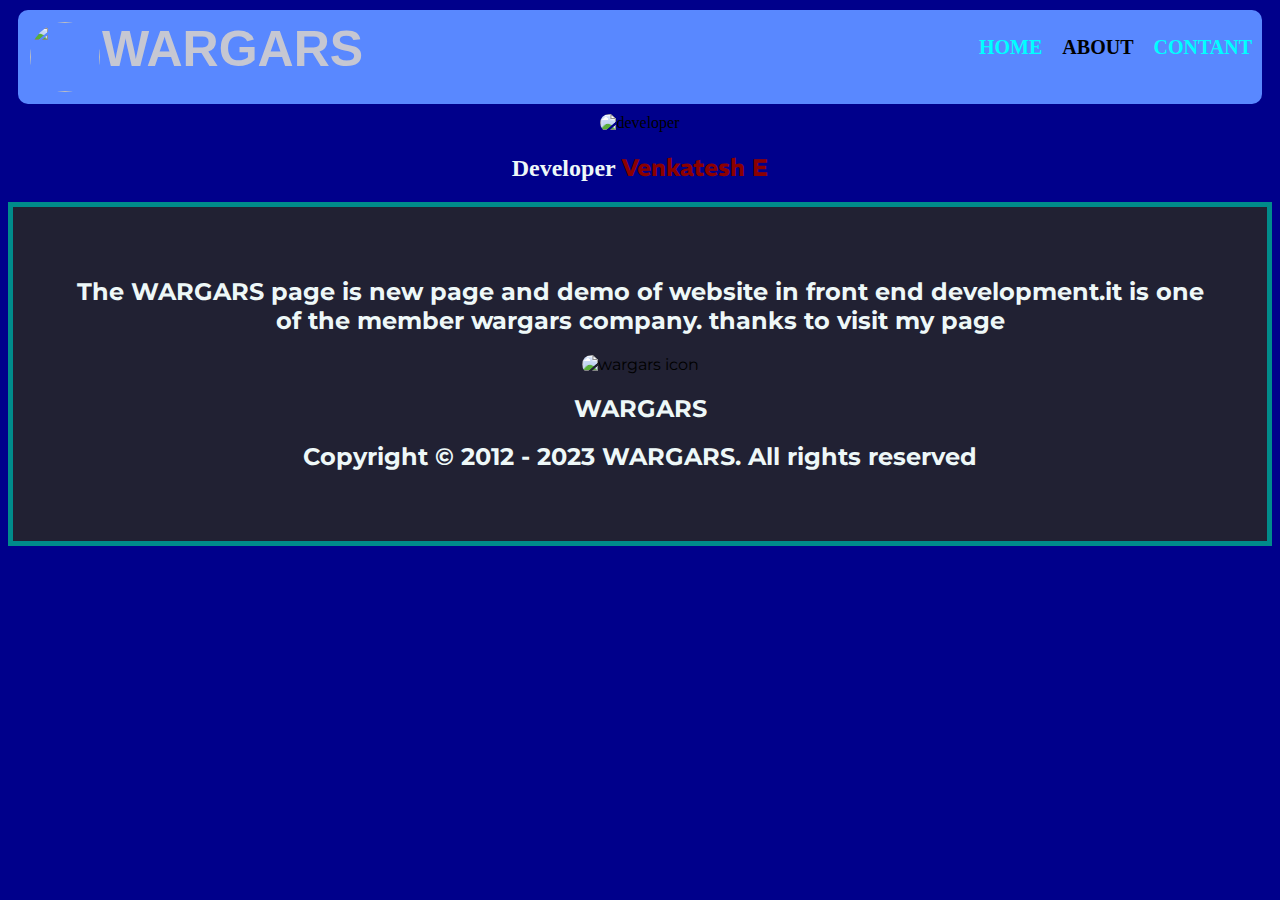
==== about page.html @ 90363f01 "upload the datas" ====
<!DOCTYPE html>
<html>
    <head>
<title>WARGARS INDUSTRIES</title>
<link rel="stylesheet" href="style.css">
<link rel="preconnect" href="https://fonts.googleapis.com">
<link rel="preconnect" href="https://fonts.gstatic.com" crossorigin>
<link href="https://fonts.googleapis.com/css2?family=Koh+Santepheap:wght@100&family=REM:ital,wght@0,400;1,600;1,900&display=swap" rel="stylesheet">
<link rel="preconnect" href="https://fonts.googleapis.com">
<link rel="preconnect" href="https://fonts.gstatic.com" crossorigin>
<link href="https://fonts.googleapis.com/css2?family=Koh+Santepheap:wght@100&family=Oswald:wght@400;500&family=REM:ital,wght@0,400;1,600;1,900&display=swap" rel="stylesheet">
<link rel="preconnect" href="https://fonts.googleapis.com">
<link rel="preconnect" href="https://fonts.gstatic.com" crossorigin>
<link href="https://fonts.googleapis.com/css2?family=Koh+Santepheap:wght@100&family=Montserrat:ital,wght@1,300&family=Oswald:wght@400;500&family=REM:ital,wght@0,400;1,600;1,900&display=swap" rel="stylesheet">
   
</head>

    <body>
        <header>
        <div id="logo">
            <img id="image" style="float:left; margin:2px;" src="E:\wargars image .jpg"/>WARGARS 
        </div>

        <div class="menubar">
            <ul>
                <li>
                    <a href="index.html">HOME</a>
                </li>
                <li>
                    <a class="active" href="about page.html">ABOUT</a>
                </li>
                <li>
                    <a href="contact page.html">CONTANT</a>
                </li>
            </ul>
        </div>
        </header>

        <center><img class="img" src="E:\hhdd3.jpg" alt="developer"></center>
        <center> <h2> Developer <c>Venkatesh E</c></h2></center>

        <div id="col">
        <center><h2>The WARGARS page is new page and demo of website in front end development.it is one of the member wargars company.
        thanks to visit my page </h2></center>
    

    
      <center><img id="logoimg" src="E:\wargars image .jpg" alt="wargars icon"><h2 float="right">WARGARS </h2></center>

      <center><h2> Copyright © 2012 - 2023 WARGARS. All rights reserved</h2></center>

        </div>
    </body>
</html>
---- style.css ----
body{
    background-color: darkblue;
   
}

.div{
    
    background-color:rgb(89, 136, 255);
    background-origin: padding-box;
    padding: 50px;
    border-radius: 10px;
    margin: 10px;
    font-family: 'Montserrat', sans-serif;
    font-weight: 100px;
}



header{
    padding: 10px;
    margin: 10px;
    border-radius: 10px;
    background-color:rgb(89, 136, 255);
    justify-content: space-between;
    display: flex;
}


#logo{
    font-family:'Franklin Gothic Medium', 'Arial Narrow', Arial, sans-serif;
    color: rgb(198, 199, 210);
    font-weight: 700;
    font-size:50px;
}

.menubar>ul{
    align-items: center;
    display: flex;
}

.menubar>ul>li{
    padding-left: 20px;
    list-style: none;
}

a{
    text-decoration: none;
    color: rgb(0, 255, 255);
    font-family:'Times New Roman', Times, serif;
    font-size: 20px;
    font-weight: 600;
}
a:hover{
    color: rgb(0, 0, 0);
}

.active{
    color: rgb(0, 0, 0);
}

#image{
  width: 70px;height: 70px;
  border-radius: 70px;
}

#img{
  height: 600px;width: 1000px;
  padding: 10px;
  border-width: solid;
  margin: 10px;
}




.img{
    height: 500px;width: 500px;
    border-radius: 400px;
}

h2{
   color: rgb(238, 248, 248);
}
c{
   color: darkred;
   font-family: 'REM', sans-serif; 
}


#col{
padding: 50px;
    border-width: 5px;
    border-style: solid;
    border-color: darkcyan;
    background-color: rgb(33, 33, 51);
    font-family: 'Montserrat', sans-serif;
}
    
#logoimg{
    height: 50px; width: 50px;
    border-radius: 50px;
    font-family: 'Montserrat', sans-serif;

}




.contact{
    padding: 100px;
    border-width: 5px;
    border-style: solid;
    border-color: darkcyan;
    background-color: rgb(33, 33, 51);
    font-family: Georgia, 'Times New Roman', Times, serif;
}
colo,h3{
    color: azure;
    font-family: 'Montserrat', sans-serif;
    
}
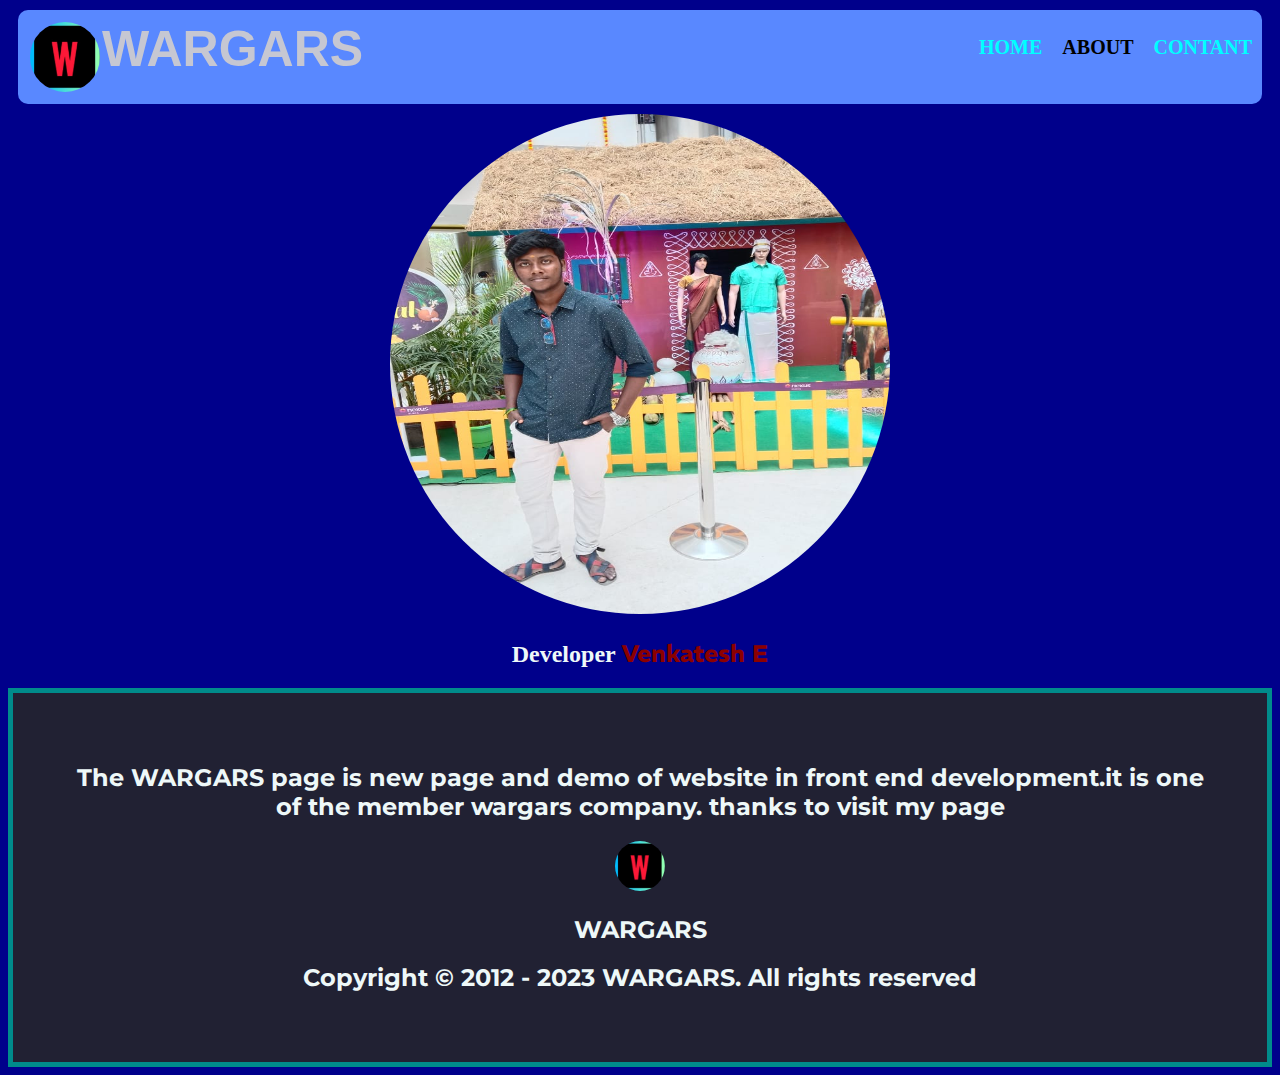
==== commit 78354d8d: "Update about page.html" ====
--- a/about page.html
+++ b/about page.html
@@ -18,7 +18,7 @@
     <body>
         <header>
         <div id="logo">
-            <img id="image" style="float:left; margin:2px;" src="E:\wargars image .jpg"/>WARGARS 
+            <img id="image" style="float:left; margin:2px;" src="\wargars image .jpg"/>WARGARS 
         </div>
 
         <div class="menubar">
@@ -36,7 +36,7 @@
         </div>
         </header>
 
-        <center><img class="img" src="E:\hhdd3.jpg" alt="developer"></center>
+        <center><img class="img" src="\hhdd3.jpg" alt="developer"></center>
         <center> <h2> Developer <c>Venkatesh E</c></h2></center>
 
         <div id="col">
@@ -45,10 +45,10 @@
     
 
     
-      <center><img id="logoimg" src="E:\wargars image .jpg" alt="wargars icon"><h2 float="right">WARGARS </h2></center>
+      <center><img id="logoimg" src="\wargars image .jpg" alt="wargars icon"><h2 float="right">WARGARS </h2></center>
 
       <center><h2> Copyright © 2012 - 2023 WARGARS. All rights reserved</h2></center>
 
         </div>
     </body>
-</html>+</html>
